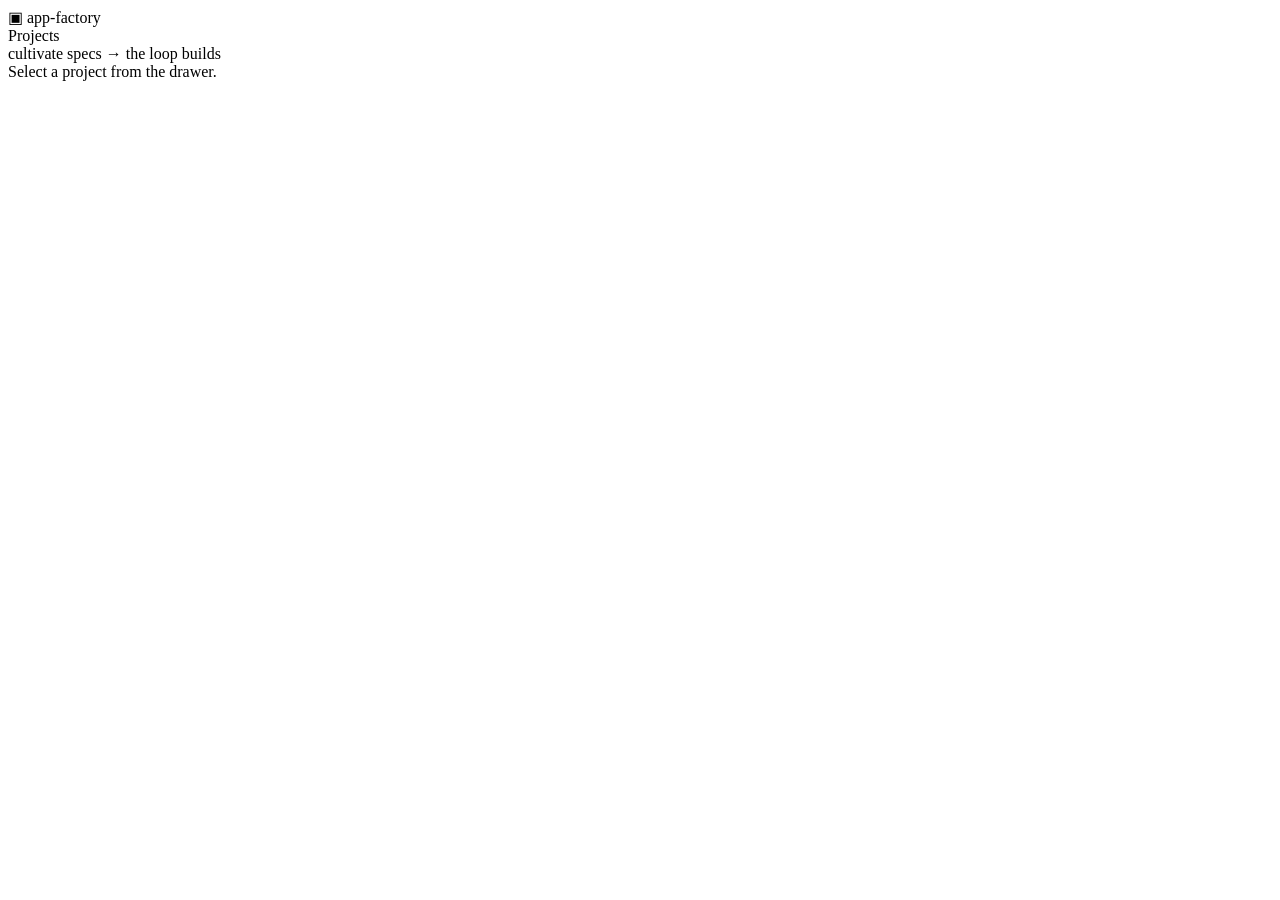
==== app-factory/dev-server/ui/index.html @ dab262ea "app-factory: prose-cultivation software factory on /app-goal + /app-loop New nonoun-factory plugin (" ====
<!doctype html>
<html lang="en">
<head>
  <meta charset="utf-8">
  <meta name="viewport" content="width=device-width, initial-scale=1">
  <title>app-factory</title>
  <link rel="stylesheet" href="/styles.css">
</head>
<body>
  <aside id="drawer">
    <header class="brand"><span class="logo">▣</span> app-factory</header>
    <div class="drawer-label">Projects</div>
    <nav id="projects"></nav>
    <footer class="drawer-foot">cultivate specs → the loop builds</footer>
  </aside>
  <main id="main"><div class="empty">Select a project from the drawer.</div></main>
  <script src="/app.js"></script>
</body>
</html>
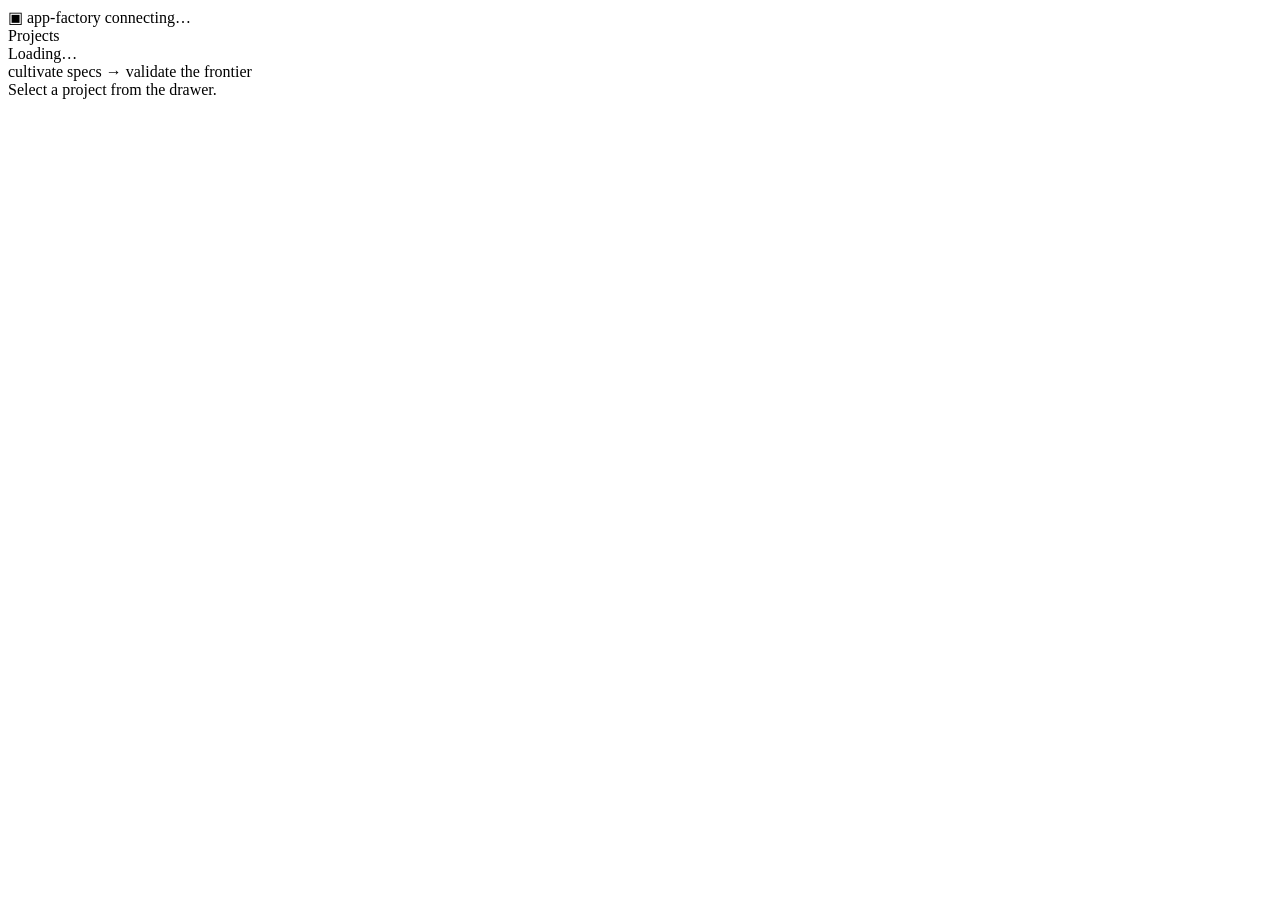
==== commit 09f57e2b: "app-factory v0.8.0: make the dev-server foolproof, verified by an internal eval flow Hardens the zer" ====
--- a/app-factory/dev-server/ui/index.html
+++ b/app-factory/dev-server/ui/index.html
@@ -8,12 +8,13 @@
 </head>
 <body>
   <aside id="drawer">
-    <header class="brand"><span class="logo">▣</span> app-factory</header>
+    <header class="brand"><span class="logo">▣</span> app-factory <span id="conn" class="conn connecting">connecting…</span></header>
     <div class="drawer-label">Projects</div>
-    <nav id="projects"></nav>
-    <footer class="drawer-foot">cultivate specs → the loop builds</footer>
+    <nav id="projects"><div class="muted pad">Loading…</div></nav>
+    <footer class="drawer-foot">cultivate specs → validate the frontier</footer>
   </aside>
   <main id="main"><div class="empty">Select a project from the drawer.</div></main>
+  <div id="viewer" class="viewer hidden"></div>
   <script src="/app.js"></script>
 </body>
 </html>
